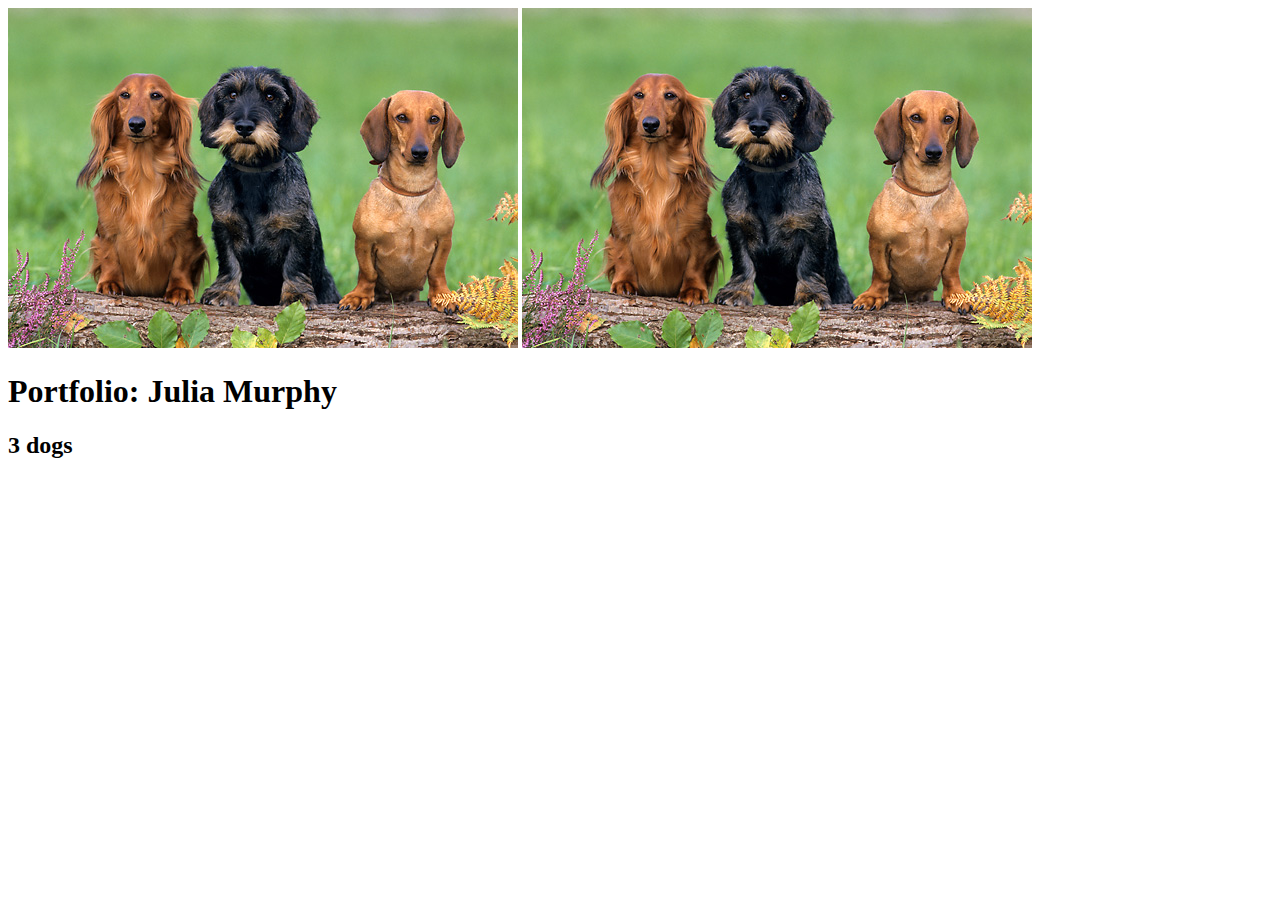
==== page2.html @ 460482ae "portfolio first commit" ====
<!DOCTYPE html>
<html>
<head>
	<title>Portfolio: Julia Murphy</title>
</head>
	<body>
		
		<a href="page2.html"><img src="images/3dogs.jpg"></a>
		<a href="index.html"><img src="images/3dogs.jpg"></a>
		<h1>Portfolio: Julia Murphy</h1>
			<h2>3 dogs</h2>
			
				<h3></h3>
					<p>
					</p>
					

	</body>
</html>
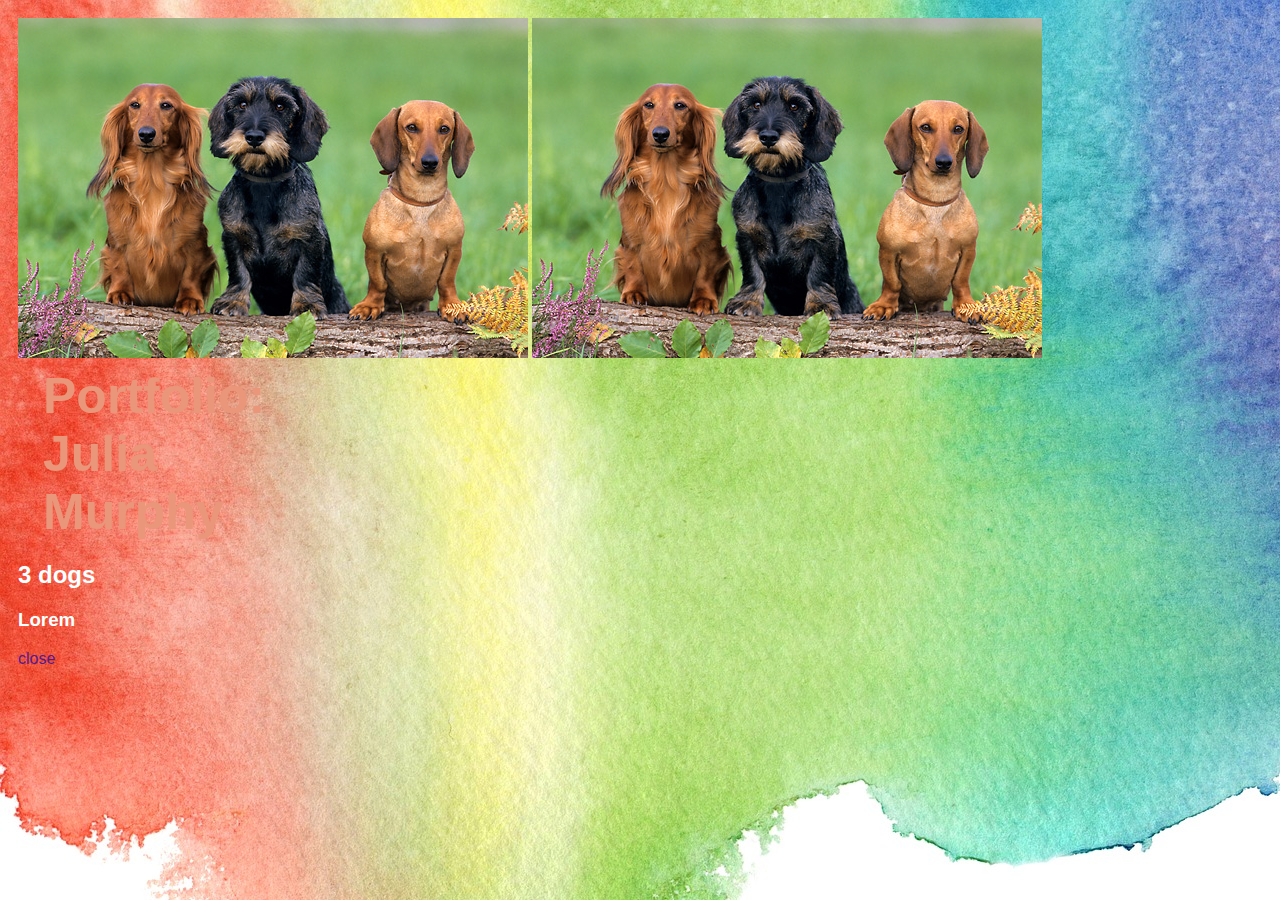
==== commit 5061ea65: "test" ====
--- a/page2.html
+++ b/page2.html
@@ -2,6 +2,7 @@
 <html>
 <head>
 	<title>Portfolio: Julia Murphy</title>
+	<link rel="stylesheet" type="text/css" href="css/global.css">
 </head>
 	<body>
 		
@@ -10,10 +11,9 @@
 		<h1>Portfolio: Julia Murphy</h1>
 			<h2>3 dogs</h2>
 			
-				<h3></h3>
-					<p>
-					</p>
+				<h3>Lorem</h3>
 					
+					<a href="">close</a>
 
 	</body>
 </html>--- a/css/global.css
+++ b/css/global.css
@@ -0,0 +1,40 @@
+	
+	body {
+		padding: 10px;
+		font-family: 'Open Sans', sans-serif;
+		font-family: 'Open Sans Condensed', sans-serif;
+		font-family: 'Josefin Slab', serif;
+		font-family: 'Amatic SC', cursive;
+		font-family: 'Source Sans Pro', sans-serif;
+		background-color: #F5F5DC;
+		background-image: url('../images/backgroundcolor.jpg');
+	}
+
+
+	a:link {
+		text-decoration: none;
+	}
+	
+	a:hover {
+		color:pink;
+	}
+
+	h1 {
+		color: #E9967A;
+		font-size: 50px;
+		margin: 5px;
+		width: 300px;
+		padding-left: 20px;
+	}
+
+	h2 {
+		color: white;
+	}
+
+	h3 {
+		color: white;
+	}
+
+	nav {
+		
+	}
